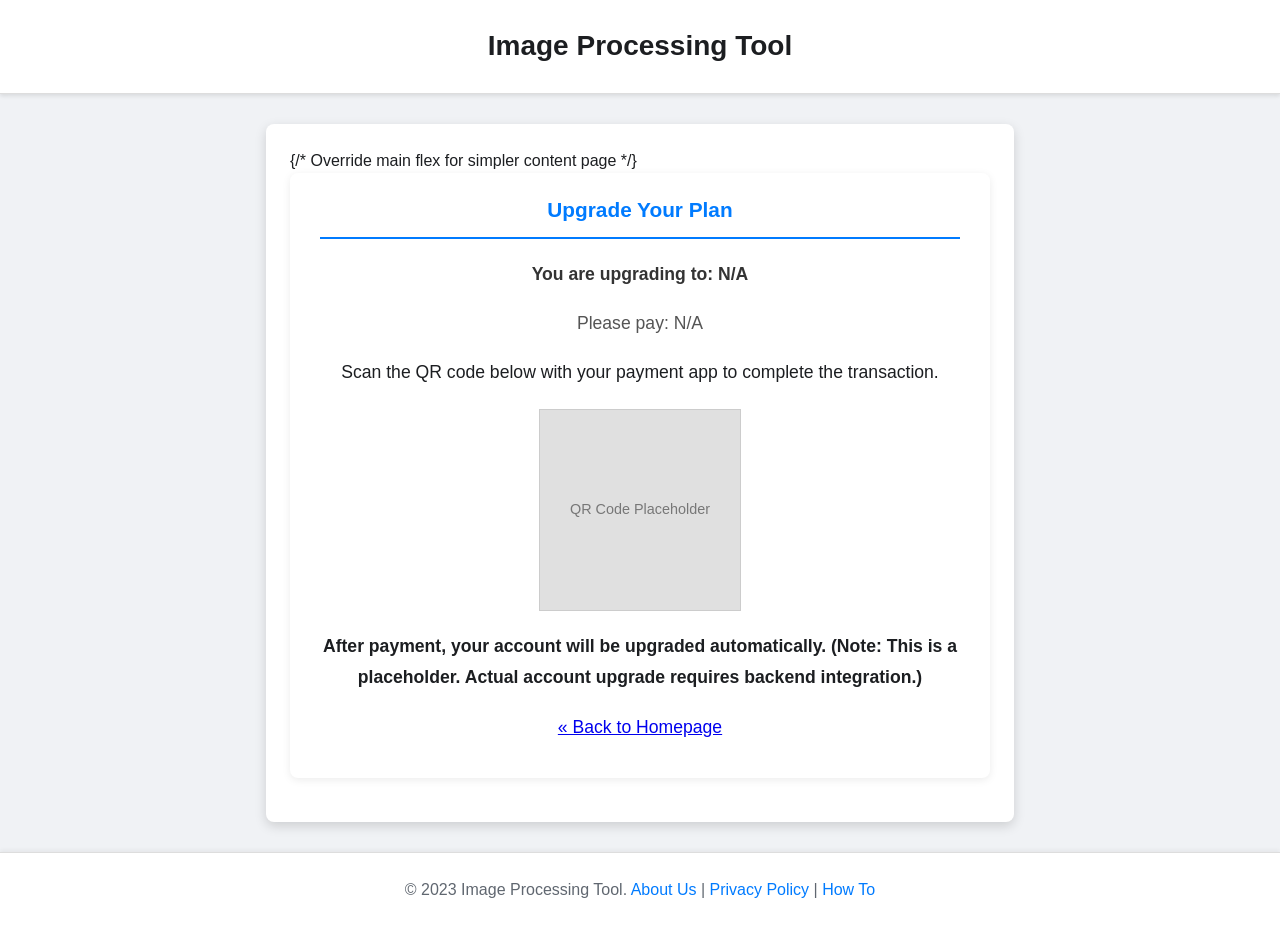
==== payment.html @ 147bf789 "feat: Refine upscaling logic and add payment placeholder page This commit includes two main improvem" ====
<!DOCTYPE html>
<html lang="en">
<head>
    <meta charset="UTF-8">
    <meta name="viewport" content="width=device-width, initial-scale=1.0">
    <title>Complete Your Payment - Image Processing Tool</title>
    <link rel="stylesheet" href="style.css">
    <style>
        /* Reusing content-section styles from about/privacy for consistency */
        .content-section {
            background-color: #fff;
            padding: 20px 30px;
            border-radius: 8px;
            box-shadow: 0 2px 8px rgba(0,0,0,0.08);
            text-align: center; /* Center content for this page */
        }
        .content-section h2 {
            border-bottom: 2px solid #007bff;
            padding-bottom: 10px;
            margin-bottom: 20px;
            color: #007bff;
        }
        .content-section p {
            line-height: 1.8;
            margin-bottom: 15px;
            font-size: 1.1em;
        }
        .qr-code-placeholder {
            width: 200px; /* Adjust size as needed */
            height: 200px;
            background-color: #e0e0e0; /* Placeholder background */
            border: 1px solid #ccc;
            margin: 20px auto;
            display: flex;
            align-items: center;
            justify-content: center;
            font-size: 0.9em;
            color: #777;
        }
        .payment-instructions {
            margin-top: 20px;
            font-weight: bold;
        }
        .tier-info {
            font-size: 1.2em;
            font-weight: bold;
            color: #333;
            margin-bottom: 10px;
        }
        .amount-info {
            font-size: 1.1em;
            color: #555;
            margin-bottom: 20px;
        }
    </style>
</head>
<body>
    <header>
        <h1><a href="index.html" style="color: inherit; text-decoration: none;">Image Processing Tool</a></h1>
    </header>

    <main style="display: block; max-width: 700px;"> {/* Override main flex for simpler content page */}
        <section class="content-section">
            <h2>Upgrade Your Plan</h2>
            
            <div id="payment-details">
                <p class="tier-info">You are upgrading to: <span id="selected-tier">N/A</span></p>
                <p class="amount-info">Please pay: <span id="payment-amount">N/A</span></p>
            </div>

            <p>Scan the QR code below with your payment app to complete the transaction.</p>
            
            <!-- Placeholder for QR Code Image -->
            <!-- User needs to replace this with their actual QR code image -->
            <div class="qr-code-placeholder" id="qr-code-container">
                <!-- <img src="qr-code.png" alt="QR Code for Payment"> -->
                QR Code Placeholder
            </div>
            
            <p class="payment-instructions">
                After payment, your account will be upgraded automatically. 
                (Note: This is a placeholder. Actual account upgrade requires backend integration.)
            </p>
            <p><a href="index.html">&laquo; Back to Homepage</a></p>
        </section>
    </main>

    <footer style="position: static;">
        <p>&copy; 2023 Image Processing Tool. 
            <a href="about.html">About Us</a> | 
            <a href="privacy.html">Privacy Policy</a> |
            <a href="how-to/how-to-index.html">How To</a>
        </p>
    </footer>

    <script>
        // Small script to read URL parameters and display tier info
        document.addEventListener('DOMContentLoaded', () => {
            const params = new URLSearchParams(window.location.search);
            const tier = params.get('tier');
            const amount = params.get('amount');

            const selectedTierEl = document.getElementById('selected-tier');
            const paymentAmountEl = document.getElementById('payment-amount');
            const qrCodeContainerEl = document.getElementById('qr-code-container');


            if (tier && selectedTierEl) {
                selectedTierEl.textContent = tier.charAt(0).toUpperCase() + tier.slice(1); // Capitalize first letter
            }
            if (amount && paymentAmountEl) {
                paymentAmountEl.textContent = '$' + amount + '/month';
            }
            
            // Dynamically load QR code if provided, or keep placeholder
            // For example, if QR codes are named like qr-pro.png, qr-max.png:
            // if (tier) {
            //    const qrImg = document.createElement('img');
            //    qrImg.src = 'qr-' + tier.toLowerCase() + '.png'; // User needs to provide these images
            //    qrImg.alt = 'QR Code for ' + tier + ' plan';
            //    qrImg.style.maxWidth = '100%';
            //    qrImg.style.maxHeight = '100%';
            //    qrCodeContainerEl.innerHTML = ''; // Clear placeholder text
            //    qrCodeContainerEl.appendChild(qrImg);
            // }


        });
    </script>
</body>
</html>
---- style.css ----
/* style.css */
body {
    font-family: -apple-system, BlinkMacSystemFont, "Segoe UI", Roboto, Helvetica, Arial, sans-serif, "Apple Color Emoji", "Segoe UI Emoji", "Segoe UI Symbol";
    line-height: 1.6;
    margin: 0;
    padding: 0;
    background-color: #f0f2f5; /* Lighter grey background */
    color: #1c1e21; /* Darker text color for better contrast */
    display: flex;
    flex-direction: column;
    min-height: 100vh;
}

header {
    background-color: #ffffff; /* White header */
    color: #1c1e21;
    padding: 1.5rem 1rem; /* Increased padding */
    text-align: center;
    box-shadow: 0 2px 4px rgba(0,0,0,0.1); /* Subtle shadow */
    border-bottom: 1px solid #ddd;
}

header h1 {
    margin: 0;
    font-size: 1.75rem; /* Slightly larger title */
}

main {
    flex: 1; /* Allows main to grow and push footer down */
    padding: 1.5rem;
    max-width: 1400px; /* Wider max-width for larger screens */
    width: 90%; /* Responsive width */
    margin: 30px auto; /* Increased top/bottom margin */
    background-color: #ffffff;
    box-shadow: 0 4px 12px rgba(0,0,0,0.15); /* Softer, larger shadow */
    border-radius: 8px; /* Rounded corners */
    display: flex; /* Use flexbox for main content layout */
    gap: 20px; /* Gap between sections */
    flex-wrap: wrap; /* Allow sections to wrap on smaller screens */
}

section {
    margin-bottom: 20px;
    padding: 25px; /* Increased padding */
    border: none; /* Remove border, rely on shadow from main */
    border-radius: 6px; /* Rounded corners for sections */
    background-color: #fff; /* Ensure sections are white if main gets a different bg */
    box-shadow: 0 2px 8px rgba(0,0,0,0.08); /* Subtle shadow for sections themselves */
}

/* Specific layout for sections within main */
#image-upload-area, #image-controls-area {
    flex-basis: 320px; /* Minimum width for upload and controls, adjusted */
    flex-grow: 1;      /* Allow them to grow */
    min-width: 300px; /* Ensure they don't get too small */
}

#image-display-area {
    flex-basis: 600px; /* More space for image display */
    flex-grow: 2;      /* Allow it to grow more */
    display: flex;
    flex-direction: column;
    align-items: center; /* Center canvas if it's smaller than area */
    min-width: 300px; /* Ensure it doesn't get too small */
}

section h2 {
    margin-top: 0;
    margin-bottom: 1rem; /* Space below heading */
    color: #333;
    font-size: 1.3rem; /* Slightly adjusted heading size */
    border-bottom: 1px solid #eee; /* Separator for heading */
    padding-bottom: 0.5rem;
}

#imageCanvas {
    border: 1px solid #d0d0d0; /* Slightly softer border */
    max-width: 100%; 
    height: auto;   
    display: block; 
    margin-top: 10px;
    border-radius: 4px; /* Rounded corners for canvas */
}

#image-controls-area .controls-grid {
    display: grid;
    grid-template-columns: repeat(auto-fit, minmax(130px, 1fr)); /* Responsive grid for controls, adjusted */
    gap: 12px; /* Adjusted gap */
}

input[type="file"] {
    display: block;
    width: calc(100% - 38px); /* Adjust width to fit padding and border */
    margin: 10px 0 20px 0; /* More bottom margin */
    padding: 12px 18px;
    border: 1px solid #ccd0d5;
    border-radius: 6px;
    background-color: #f5f6f7;
    cursor: pointer;
    transition: background-color 0.2s ease-in-out;
}

input[type="file"]:hover {
    background-color: #e9ebee;
}

button { /* General button styling */
    padding: 10px 15px; /* Adjusted padding */
    border: none; /* Remove border */
    border-radius: 6px; /* Rounded corners */
    background-color: #007bff; /* Primary blue */
    color: white;
    cursor: pointer;
    font-size: 0.95rem;
    transition: background-color 0.2s ease-in-out, box-shadow 0.2s ease-in-out;
    box-shadow: 0 1px 3px rgba(0,0,0,0.1);
    width: 100%; /* Make buttons take full width of their grid cell */
}

button:hover {
    background-color: #0056b3; /* Darker blue on hover */
    box-shadow: 0 2px 6px rgba(0,0,0,0.15);
}

button:active {
    background-color: #004085; /* Even darker blue on active */
    box-shadow: inset 0 1px 3px rgba(0,0,0,0.2);
}

/* Styling for sliders and their labels */
#image-controls-area label {
    display: block;
    margin-top: 10px;
    margin-bottom: 5px;
    font-size: 0.9rem;
    color: #4b4f56;
}

#image-controls-area input[type="range"] {
    width: 100%; /* Make sliders take full width of their container */
    margin-bottom: 15px;
    cursor: pointer;
}

footer {
    text-align: center;
    padding: 1.5rem 1rem; /* Increased padding */
    background-color: #ffffff; /* White footer */
    color: #606770; /* Softer text color */
    margin-top: auto; /* Pushes footer to bottom if content is short */
    border-top: 1px solid #ddd;
    box-shadow: 0 -2px 4px rgba(0,0,0,0.05);
}

footer p {
    margin: 0;
}

/* Links in footer */
footer a {
    color: #007bff;
    text-decoration: none;
}
footer a:hover {
    text-decoration: underline;
}

/* Styling for Supplementary Content Sections on Homepage */

.supplementary-content-wrapper {
    padding: 20px 0; /* Add some padding above and below these sections */
    background-color: #f0f2f5; /* Match body background or make it slightly different if desired */
}

.homepage-section {
    max-width: 1200px; /* Max width for content within these sections */
    margin: 30px auto; /* Centering and spacing between sections */
    padding: 30px 20px;
    background-color: #ffffff; /* White background for these content boxes */
    box-shadow: 0 4px 12px rgba(0,0,0,0.1); /* Consistent shadow */
    border-radius: 8px;
}

.homepage-section h2 { /* Main heading for these sections */
    font-size: 2rem;
    color: #1c1e21; /* Dark primary text color */
    text-align: center;
    margin-bottom: 30px;
    font-weight: 600;
}

.homepage-section p {
    font-size: 1.1rem;
    line-height: 1.7;
    color: #4b4f56; /* Softer text color */
    text-align: center; /* Center introductory paragraphs */
    margin-bottom: 20px;
}

/* Product Introduction Specifics */
#product-introduction h3 {
    font-size: 1.5rem;
    color: #333;
    margin-top: 30px;
    margin-bottom: 15px;
    text-align: left; /* Align subheadings to left for list items */
}

#product-introduction ul {
    list-style-type: disc; /* Standard disc for bullet points */
    margin-left: 20px; /* Indent list */
    padding-left: 10px;
    text-align: left; /* Align list items to left */
}

#product-introduction ul li {
    font-size: 1rem;
    color: #4b4f56;
    margin-bottom: 10px;
    line-height: 1.6;
}

/* Pricing Tiers Specifics */
#pricing-tiers .container > p { /* The intro paragraph for pricing */
    margin-bottom: 40px; /* More space before the grid */
}

.pricing-grid {
    display: grid;
    grid-template-columns: repeat(auto-fit, minmax(300px, 1fr)); /* Responsive columns */
    gap: 30px; /* Space between pricing cards */
    align-items: stretch; /* Make cards of same height if content differs */
}

.pricing-plan {
    background-color: #f9f9f9; /* Light background for individual plan cards */
    border: 1px solid #e0e0e0;
    border-radius: 8px;
    padding: 25px;
    text-align: center;
    display: flex;
    flex-direction: column; /* Align content vertically */
    transition: transform 0.3s ease, box-shadow 0.3s ease;
}

.pricing-plan:hover {
    transform: translateY(-5px);
    box-shadow: 0 8px 20px rgba(0,0,0,0.15);
}

.pricing-plan h3 { /* Plan name (Free, Pro, Max) */
    font-size: 1.6rem;
    color: #007bff; /* Blue accent for plan names */
    margin-bottom: 15px;
}

.pricing-plan.pro-plan h3 { /* Highlight Pro plan, for example */
    color: #28a745; /* Green for Pro plan name */
}
.pricing-plan.pro-plan {
    border-color: #28a745; /* Green border for Pro plan */
    box-shadow: 0 0 15px rgba(40, 167, 69, 0.2); /* Subtle glow for pro plan */
}


.pricing-plan .price {
    font-size: 1.3rem;
    color: #333;
    margin-bottom: 20px;
}

.pricing-plan .price span {
    font-size: 2.5rem; /* Larger font for price number */
    font-weight: bold;
    color: #1c1e21;
}

.pricing-plan ul {
    list-style-type: none; /* Remove default bullets */
    padding: 0;
    margin-bottom: 25px; /* Space before button */
    text-align: left; /* Align features to the left */
    flex-grow: 1; /* Allows list to grow and push button down */
}

.pricing-plan ul li {
    font-size: 0.95rem;
    color: #4b4f56;
    margin-bottom: 10px;
    padding-left: 25px; /* Space for custom bullet/icon */
    position: relative;
}

/* Custom bullet for feature list - example with checkmark */
.pricing-plan ul li::before {
    content: '\2713'; /* Unicode checkmark character */
    color: #28a745; /* Green checkmark */
    position: absolute;
    left: 0;
    font-weight: bold;
}

.pricing-plan .cta-button { /* Call to action buttons in pricing */
    background-color: #007bff;
    color: white;
    padding: 12px 20px;
    border: none;
    border-radius: 5px;
    text-decoration: none; /* If it's an <a> styled as button */
    font-size: 1rem;
    font-weight: 500;
    display: inline-block; /* Or block if it should take full width of its container */
    width: auto; /* Override general button full width if needed */
    margin-top: auto; /* Pushes button to bottom of flex container */
    transition: background-color 0.2s ease;
}

.pricing-plan .cta-button:hover {
    background-color: #0056b3;
}

.pricing-plan.pro-plan .cta-button {
    background-color: #28a745; /* Green button for Pro plan */
}
.pricing-plan.pro-plan .cta-button:hover {
    background-color: #1e7e34; /* Darker green */
}


/* General color enhancements - Example: adding a subtle gradient to header or a different body bg */
/* This part is illustrative; specific color choices can be refined. */

body {
    /* Consider a very subtle gradient or a slightly more engaging background color if appropriate */
    /* background-image: linear-gradient(to bottom, #e9eff5, #f0f2f5); */ /* Example subtle gradient */
}

header {
    /* Could add a top border accent */
    /* border-top: 3px solid #007bff; */
}

/* Add more colorful accents to links or specific elements if desired */
/* a { color: #007bff; } */ /* Already somewhat in place */

/* Ensure responsiveness for new sections */
@media (max-width: 768px) {
    .homepage-section h2 {
        font-size: 1.8rem;
    }
    #product-introduction h3 {
        font-size: 1.3rem;
    }
    .pricing-grid {
        grid-template-columns: 1fr; /* Stack plans on smaller screens */
    }
    .pricing-plan {
        margin-bottom: 20px; /* Add margin when stacked */
    }
}

/* Styling for Upscaling Controls */

/* Heading for Upscale Section (if h4 was used as in script.js) */
#image-controls-area .controls-grid h4 {
    grid-column: 1 / -1; /* Ensure it spans all columns */
    text-align: center;
    margin-top: 20px; /* Space above the heading */
    margin-bottom: 10px; /* Space below the heading */
    font-size: 1.1rem; /* Adjust size as needed */
    color: #333;
    font-weight: 600; /* Make it a bit bolder */
    border-bottom: 1px solid #eee; /* Optional separator */
    padding-bottom: 5px; /* Padding for separator */
}

/* Styling for Upscale Buttons */
/* General upscale button style can leverage existing button styles if they are suitable */
/* We might want some specific margin or width adjustments if needed */

/* Styling for Premium/Locked Upscale Buttons */
#image-controls-area .controls-grid button.premium-feature {
    background-color: #6c757d; /* A muted color for premium, e.g., grey */
    color: white;
    position: relative; /* For pseudo-elements like a lock icon if added via CSS */
}

#image-controls-area .controls-grid button.premium-feature:hover {
    background-color: #5a6268; /* Darker grey on hover */
}

/* Example: Adding a lock icon using ::after pseudo-element 
   This assumes the button text already indicates (Pro) or (Max)
   If not, the lock icon becomes more important.
*/
#image-controls-area .controls-grid button.premium-feature::after {
    content: '\1F512'; /* Unicode lock character 🔒 */
    font-size: 0.8em; /* Adjust size of lock icon */
    margin-left: 8px; /* Space between text and lock */
    display: inline-block;
}

/* Styling for the Upscale AI Description Paragraph */
/* The script already adds inline styles:
    gridColumn = '1 / -1';
    textAlign = 'center';
    fontSize = '0.85em';
    color = '#555';
    marginTop = '10px';
    marginBottom = '15px';
   These can be moved to CSS if preferred, or supplemented.
   For example, adding a border or background:
*/
#image-controls-area .controls-grid p { /* This will target the description paragraph if it's the only <p> directly in controls-grid after buttons */
    /* If more <p> elements are added, a specific class/id for the description would be better */
    /* For now, assuming it's specific enough or inline styles are sufficient. */
    /* Example: border-top: 1px solid #eee; padding-top: 10px; */
}
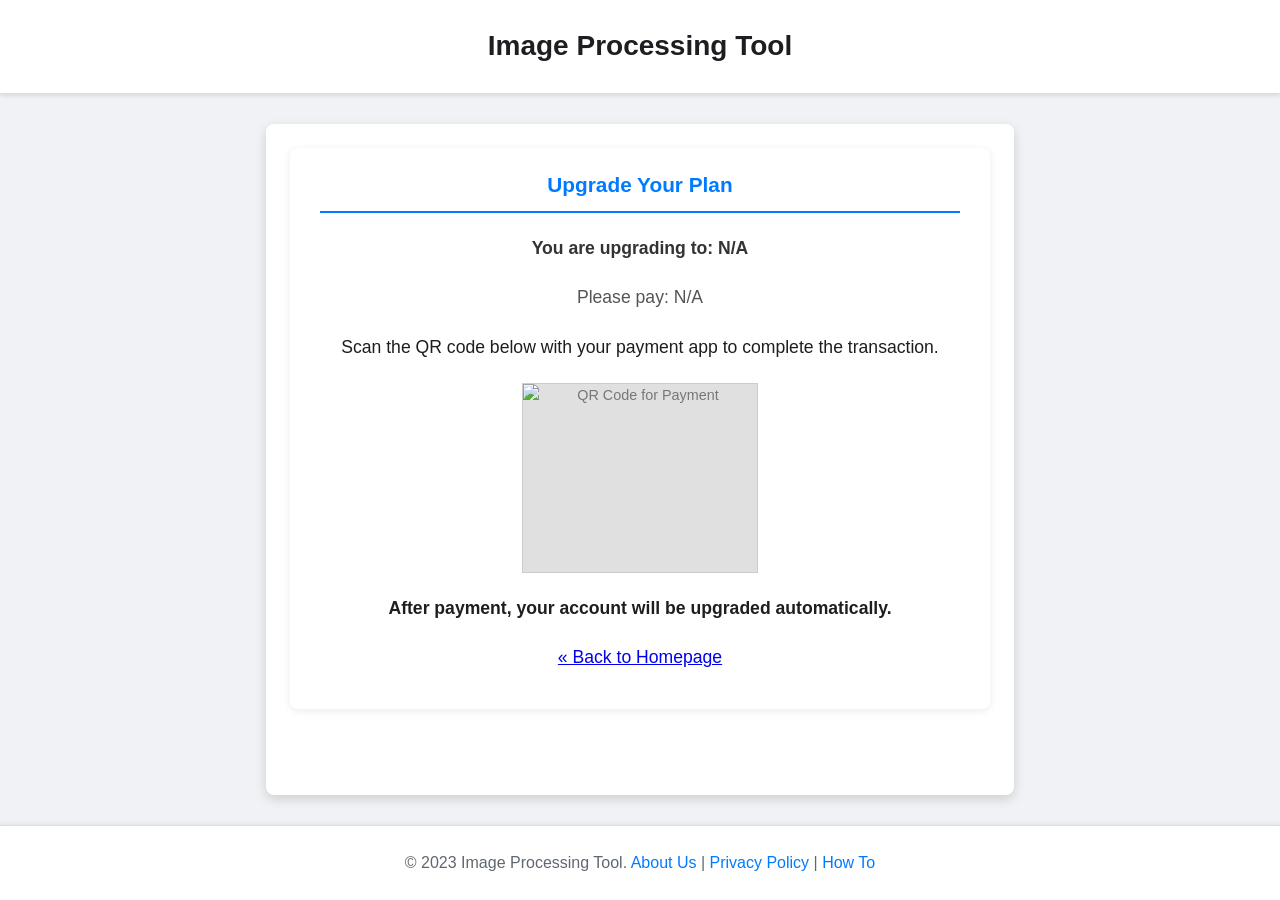
==== commit 6b1f69bc: "Update payment.html" ====
--- a/payment.html
+++ b/payment.html
@@ -26,9 +26,9 @@
             font-size: 1.1em;
         }
         .qr-code-placeholder {
-            width: 200px; /* Adjust size as needed */
-            height: 200px;
-            background-color: #e0e0e0; /* Placeholder background */
+            width: 234px;
+            height: 188px;
+            background-color: #e0e0e0;
             border: 1px solid #ccc;
             margin: 20px auto;
             display: flex;
@@ -37,6 +37,12 @@
             font-size: 0.9em;
             color: #777;
         }
+        .qr-code-placeholder img {
+            width: 234px;
+            height: 188px;
+            image-rendering: pixelated; /* 防止模糊 */
+        }
+
         .payment-instructions {
             margin-top: 20px;
             font-weight: bold;
@@ -59,35 +65,34 @@
         <h1><a href="index.html" style="color: inherit; text-decoration: none;">Image Processing Tool</a></h1>
     </header>
 
-    <main style="display: block; max-width: 700px;"> {/* Override main flex for simpler content page */}
+    <main style="display: block; max-width: 700px;">
         <section class="content-section">
             <h2>Upgrade Your Plan</h2>
-            
+
             <div id="payment-details">
                 <p class="tier-info">You are upgrading to: <span id="selected-tier">N/A</span></p>
                 <p class="amount-info">Please pay: <span id="payment-amount">N/A</span></p>
             </div>
 
             <p>Scan the QR code below with your payment app to complete the transaction.</p>
-            
+
             <!-- Placeholder for QR Code Image -->
             <!-- User needs to replace this with their actual QR code image -->
             <div class="qr-code-placeholder" id="qr-code-container">
-                <!-- <img src="qr-code.png" alt="QR Code for Payment"> -->
-                QR Code Placeholder
+                   <img src="qr-code.png" alt="QR Code for Payment">
+
             </div>
-            
+
             <p class="payment-instructions">
-                After payment, your account will be upgraded automatically. 
-                (Note: This is a placeholder. Actual account upgrade requires backend integration.)
+                After payment, your account will be upgraded automatically.
             </p>
             <p><a href="index.html">&laquo; Back to Homepage</a></p>
         </section>
     </main>
 
     <footer style="position: static;">
-        <p>&copy; 2023 Image Processing Tool. 
-            <a href="about.html">About Us</a> | 
+        <p>&copy; 2023 Image Processing Tool.
+            <a href="about.html">About Us</a> |
             <a href="privacy.html">Privacy Policy</a> |
             <a href="how-to/how-to-index.html">How To</a>
         </p>
@@ -111,18 +116,18 @@
             if (amount && paymentAmountEl) {
                 paymentAmountEl.textContent = '$' + amount + '/month';
             }
-            
+
             // Dynamically load QR code if provided, or keep placeholder
             // For example, if QR codes are named like qr-pro.png, qr-max.png:
-            // if (tier) {
-            //    const qrImg = document.createElement('img');
-            //    qrImg.src = 'qr-' + tier.toLowerCase() + '.png'; // User needs to provide these images
-            //    qrImg.alt = 'QR Code for ' + tier + ' plan';
-            //    qrImg.style.maxWidth = '100%';
-            //    qrImg.style.maxHeight = '100%';
+            //  if (tier) {
+            //     const qrImg = document.createElement('img');
+            //     qrImg.src = 'qr-' + tier.toLowerCase() + '.png'; // User needs to provide these images
+            //     qrImg.alt = 'QR Code for ' + tier + ' plan';
+            //     qrImg.style.maxWidth = '100%';
+            //     qrImg.style.maxHeight = '100%';
             //    qrCodeContainerEl.innerHTML = ''; // Clear placeholder text
-            //    qrCodeContainerEl.appendChild(qrImg);
-            // }
+            //     qrCodeContainerEl.appendChild(qrImg);
+            //  }
 
 
         });
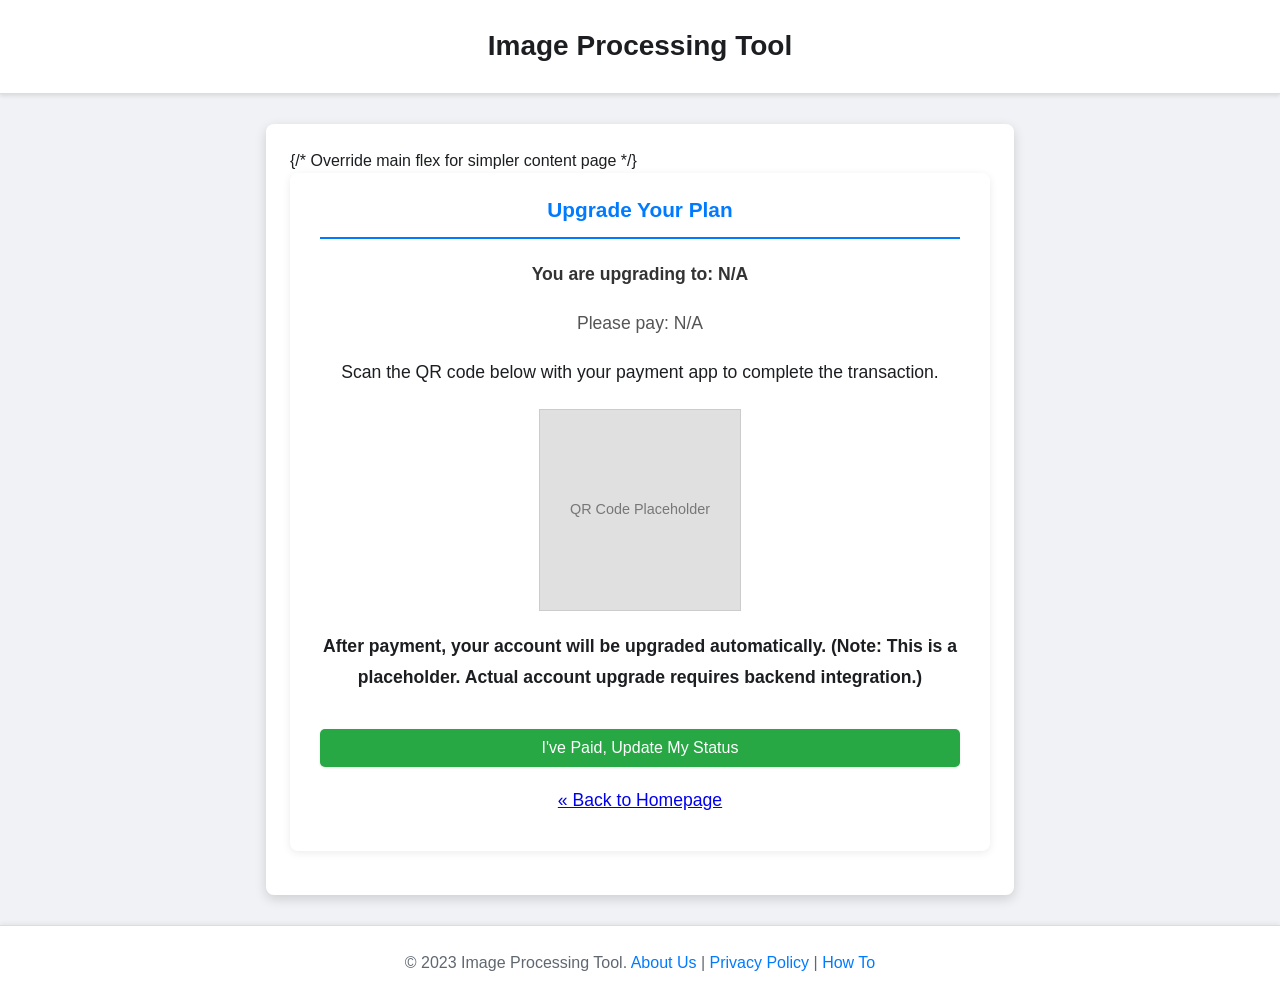
==== commit 0a83a0fd: "feat: Implement client-side membership simulation This commit introduces a client-side mechanism to " ====
--- a/payment.html
+++ b/payment.html
@@ -26,9 +26,9 @@
             font-size: 1.1em;
         }
         .qr-code-placeholder {
-            width: 234px;
-            height: 188px;
-            background-color: #e0e0e0;
+            width: 200px; /* Adjust size as needed */
+            height: 200px;
+            background-color: #e0e0e0; /* Placeholder background */
             border: 1px solid #ccc;
             margin: 20px auto;
             display: flex;
@@ -37,12 +37,6 @@
             font-size: 0.9em;
             color: #777;
         }
-        .qr-code-placeholder img {
-            width: 234px;
-            height: 188px;
-            image-rendering: pixelated; /* 防止模糊 */
-        }
-
         .payment-instructions {
             margin-top: 20px;
             font-weight: bold;
@@ -65,34 +59,37 @@
         <h1><a href="index.html" style="color: inherit; text-decoration: none;">Image Processing Tool</a></h1>
     </header>
 
-    <main style="display: block; max-width: 700px;">
+    <main style="display: block; max-width: 700px;"> {/* Override main flex for simpler content page */}
         <section class="content-section">
             <h2>Upgrade Your Plan</h2>
-
+            
             <div id="payment-details">
                 <p class="tier-info">You are upgrading to: <span id="selected-tier">N/A</span></p>
                 <p class="amount-info">Please pay: <span id="payment-amount">N/A</span></p>
             </div>
 
             <p>Scan the QR code below with your payment app to complete the transaction.</p>
-
+            
             <!-- Placeholder for QR Code Image -->
             <!-- User needs to replace this with their actual QR code image -->
             <div class="qr-code-placeholder" id="qr-code-container">
-                   <img src="qr-code.png" alt="QR Code for Payment">
-
+                <!-- <img src="qr-code.png" alt="QR Code for Payment"> -->
+                QR Code Placeholder
             </div>
-
+            
             <p class="payment-instructions">
-                After payment, your account will be upgraded automatically.
+                After payment, your account will be upgraded automatically. 
+                (Note: This is a placeholder. Actual account upgrade requires backend integration.)
             </p>
+            <button id="confirmPaymentButton" style="padding: 10px 20px; font-size: 1em; background-color: #28a745; color: white; border: none; border-radius: 5px; cursor: pointer; margin-top: 20px;">I've Paid, Update My Status</button>
+            <p id="confirmationMessage" style="color: green; font-weight: bold; margin-top: 15px;"></p>
             <p><a href="index.html">&laquo; Back to Homepage</a></p>
         </section>
     </main>
 
     <footer style="position: static;">
-        <p>&copy; 2023 Image Processing Tool.
-            <a href="about.html">About Us</a> |
+        <p>&copy; 2023 Image Processing Tool. 
+            <a href="about.html">About Us</a> | 
             <a href="privacy.html">Privacy Policy</a> |
             <a href="how-to/how-to-index.html">How To</a>
         </p>
@@ -116,20 +113,49 @@
             if (amount && paymentAmountEl) {
                 paymentAmountEl.textContent = '$' + amount + '/month';
             }
-
+            
             // Dynamically load QR code if provided, or keep placeholder
             // For example, if QR codes are named like qr-pro.png, qr-max.png:
-            //  if (tier) {
-            //     const qrImg = document.createElement('img');
-            //     qrImg.src = 'qr-' + tier.toLowerCase() + '.png'; // User needs to provide these images
-            //     qrImg.alt = 'QR Code for ' + tier + ' plan';
-            //     qrImg.style.maxWidth = '100%';
-            //     qrImg.style.maxHeight = '100%';
+            // if (tier) {
+            //    const qrImg = document.createElement('img');
+            //    qrImg.src = 'qr-' + tier.toLowerCase() + '.png'; // User needs to provide these images
+            //    qrImg.alt = 'QR Code for ' + tier + ' plan';
+            //    qrImg.style.maxWidth = '100%';
+            //    qrImg.style.maxHeight = '100%';
             //    qrCodeContainerEl.innerHTML = ''; // Clear placeholder text
-            //     qrCodeContainerEl.appendChild(qrImg);
-            //  }
+            //    qrCodeContainerEl.appendChild(qrImg);
+            // }
 
+            const confirmButton = document.getElementById('confirmPaymentButton');
+            const confirmationMessageEl = document.getElementById('confirmationMessage');
 
+            if (confirmButton) {
+                confirmButton.addEventListener('click', () => {
+                    const params = new URLSearchParams(window.location.search); // Re-get params just in case, or use stored 'tier'
+                    const targetTier = params.get('tier');
+
+                    if (targetTier) {
+                        localStorage.setItem('userMembershipTier', targetTier);
+                        console.log(`Membership status updated in localStorage to: ${targetTier}`);
+                        
+                        if (confirmationMessageEl) {
+                            confirmationMessageEl.textContent = `Your membership status has been updated to ${targetTier}! Please return to the homepage to enjoy your new features.`;
+                        }
+                        alert(`Your membership status has been updated to ${targetTier}!`); // Also alert for immediate feedback
+
+                        // Optionally, disable the button after click
+                        confirmButton.disabled = true;
+                        confirmButton.textContent = 'Status Updated';
+                        confirmButton.style.backgroundColor = '#6c757d'; // Grey out
+                    } else {
+                        if (confirmationMessageEl) {
+                            confirmationMessageEl.textContent = 'Error: Could not determine tier to update.';
+                            confirmationMessageEl.style.color = 'red';
+                        }
+                        alert('Error: Could not determine tier to update.');
+                    }
+                });
+            }
         });
     </script>
 </body>
